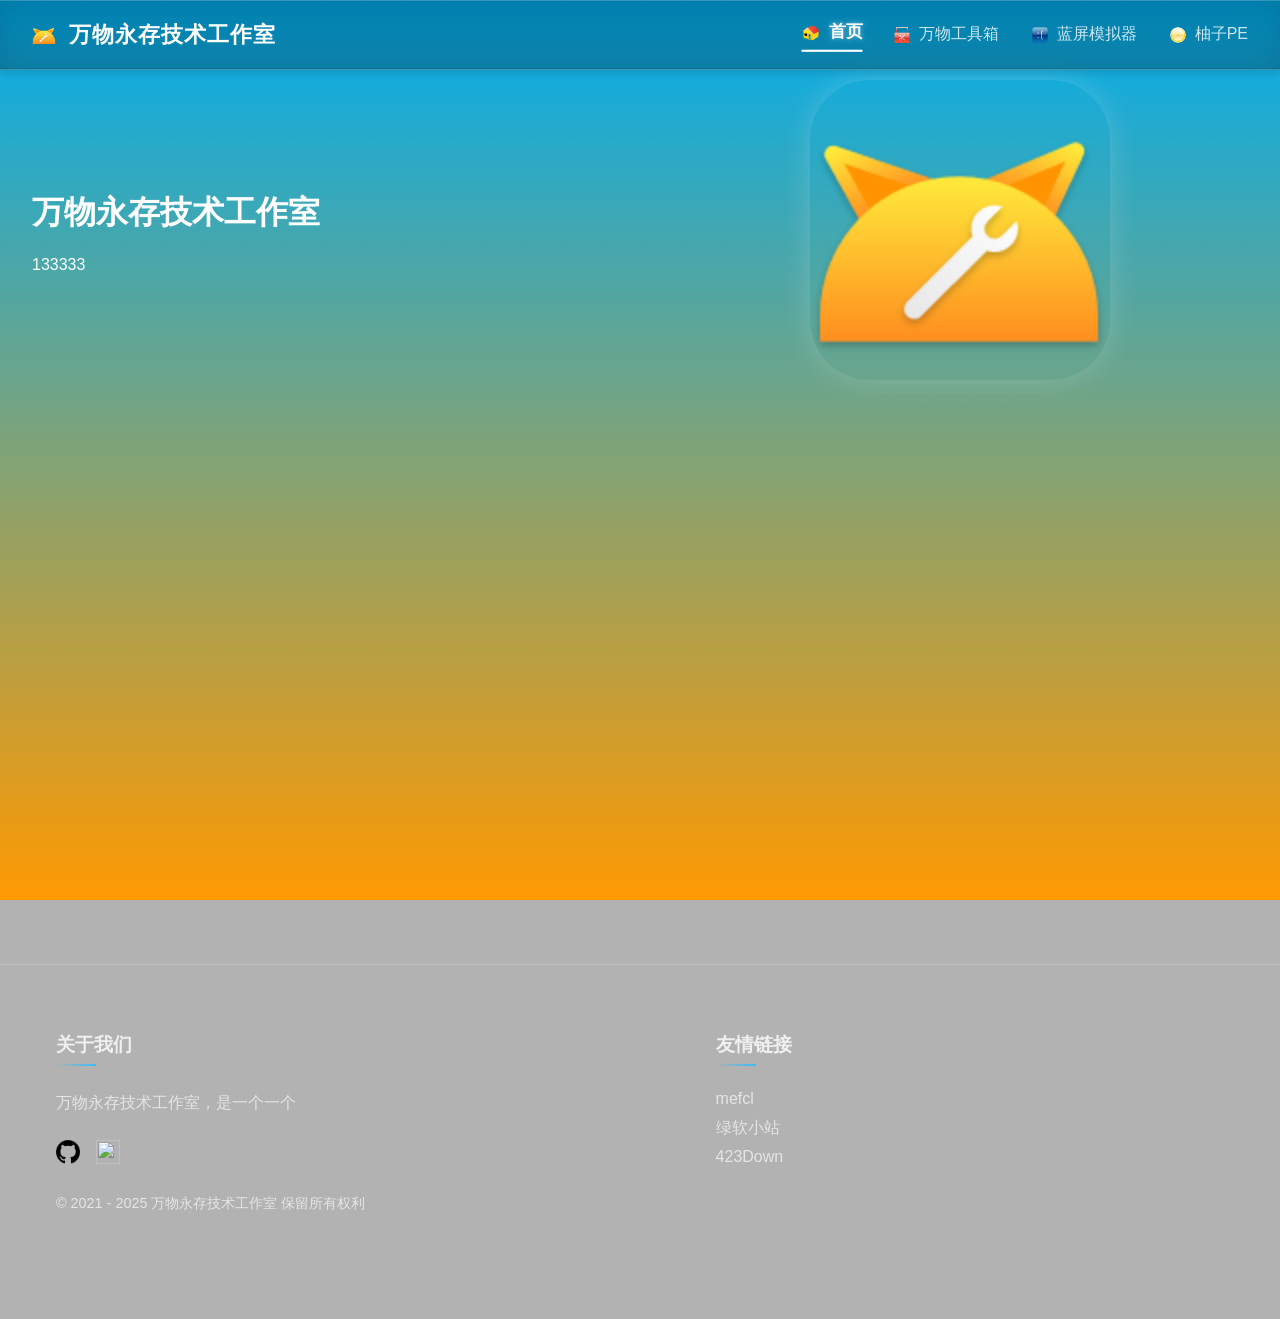
==== index.html @ 52adcca4 "Add files via upload" ====
<!DOCTYPE html>
<html lang="zh-CN">
<head>
    <meta charset="UTF-8">
    <meta name="viewport" content="width=device-width, initial-scale=1.0">
    <title>毛玻璃导航栏</title>
    <link rel="stylesheet" href="styles.css">
</head>
<body>
    <nav class="glass-navbar">
        <div class="logo">
            <img src="images/icons/elfts.png" class="logo-icon">
            <span>万物永存技术工作室</span>
        </div>
        <ul class="nav-links">
            <!-- 增加点击区域适配触控 -->
            <li><a href="#page1" data-page="page1" style="touch-action: manipulation;"><img src="images/icons/home.png" class="nav-icon">首页</a></li>
            <li><a href="#page2" data-page="page2" style="touch-action: manipulation;"><img src="images/icons/toolbox.png" class="nav-icon">万物工具箱</a></li>
            <li><a href="#page3" data-page="page3" style="touch-action: manipulation;"><img src="images/icons/bsod.png" class="nav-icon">蓝屏模拟器</a></li>
            <li><a href="#page4" data-page="page4" style="touch-action: manipulation;"><img src="images/icons/yzpe.png" class="nav-icon">柚子PE</a></li>
        </ul>
    </nav>

        <!-- 修改page1内容为工作室介绍并添加右侧logo -->
        <div class="page page1 active" style="background-image: url('images/home-bg.jpg');">
            <div class="studio-intro">
                <div class="intro-content">
                    <h1>万物永存技术工作室</h1>
                    <p>133333</p>
                </div>
                <div class="studio-logo">
                    <img src="images/icons/elfts.png" alt="工作室Logo" class="logo-image">
                </div>
            </div>
        </div>
        <div class="page page2">
            <div class="toolbox-container">
                <div class="download-section">
                    <div class="software-info">
                        <h3>万物工具箱</h3>
                        <p>一款可爱而帅气的工具箱</p>
                    </div>
                    <a href="#" class="download-btn" id="downloadTrigger">
                        <span>立即下载</span>
                    </a>
                </div>
                <div class="software-preview">
                    <img src="images/toolbox-ui.png" alt="软件界面预览">
                </div>
            </div>
            <!-- 新增功能介绍卡片 -->
            <div class="features-grid">
                <div class="feature-card">
                    <img src="images/icons/gj.png" alt="高性能" class="feature-icon">
                    <h4>实用工具</h4>
                    <p>一些实用的工具，看看能不能帮到你～</p>
                </div>
                <div class="feature-card">
                    <img src="images/icons/wj.png" alt="安全防护" class="feature-icon">
                    <h4>文件工具</h4>
                    <p>一些文件相关的工具~<</p>
                </div>
                <div class="feature-card">
                    <img src="images/icons/gj.png" alt="云端同步" class="feature-icon">
                    <h4>系统工具</h4>
                    <p>一些系统相关的工具～，但是这些工具可能会导致系统出意外！请谨慎使用哦</p>
                </div>
                <div class="feature-card">
                    <img src="images/icons/gj.png" alt="专业支持" class="feature-icon">
                    <h4>系统优化</h4>
                    <p>一些优化系统的工具，使你的系统更加流畅~</p>
                </div>
            </div>
        </div>
        <div class="page page3">
        </div>
        <div class="page page4">
        </div>

    <script src="script.js"></script>
</body>
<!-- 添加全新设计的页脚 -->
<footer class="footer">
    <div class="footer-content">
        <div class="footer-section about">
            <h3>关于我们</h3>
            <p>万物永存技术工作室，是一个一个</p>
            <div class="social-icons">
                <a href="https://github.com/ELFTS"><img src="images/icons/github.png"></a>
                <a href="#"><img src="images/icons/bili.png"></a>
            </div>
            <div class="copyright">
                <p>&copy; 2021 - 2025 万物永存技术工作室 保留所有权利</p>
            </div>
        </div>
        
        <div class="footer-section links">

        </div>
        
        <div class="footer-section products">
            <h3>友情链接</h3>
            <ul>
                <li><a href="https://www.mefcl.com/">mefcl</a></li>
                <li><a href="https://www.gndown.com/">绿软小站</a></li>
                <li><a href="https://www.423down.com/">423Down</a></li>
            </ul>
        </div>
        
        <div class="footer-section contact">

            </ul>
        </div>
    </div>
</footer>
<!-- 新增下载模态框 -->
<div class="modal-container" id="downloadModal">
    <div class="modal-overlay"></div>
    <div class="modal-content">
        <button class="modal-close" id="modalClose">&times;</button>
        <h3>选择下载方式</h3>
        <div class="download-options">
            <a href="https://github.com/ELFTS/wwgjx/releases" class="download-card">
                <img src="images/icons/github.png">
                <span>Github</span>
            </a>
            <a href="https://pan.hotpe.top/s/Jqztb" class="download-card">
                <img src="images/icons/HotPan.png">
                <span>HotPan</span>
            </a>
            <a href="https://www.123pan.com/s/feYlVv-FSDod" class="download-card">
                <img src="images/icons/123pan.png">
                <span>123云盘</span>
            </a>
            <!-- 新增下载卡片 -->
            <a href="https://www.alipan.com/s/7Pxhhbvh1U7" class="download-card">
                <img src="images/icons/ali.png">
                <span>阿里云盘</span>
            </a>
        </div>
    </div>
</div>
---- styles.css ----
body {
    margin: 0;
    min-height: 100vh;
    backdrop-filter: brightness(0.7);
    font-family: 'Segoe UI', sans-serif;
    color: #fff;
}

/* 页面容器样式 */
.pages {
    min-height: 100vh;
    padding-top: 0;
}

/* 页面基础样式 */
.page {
    display: none;
    padding: 2rem;
    backdrop-filter: brightness(0.95);
    min-height: 100vh; /* 添加最小高度适配屏幕 */
    background-size: cover; /* 统一背景图片尺寸 */
}

/* 修改main容器样式以适配背景 */
main {
    padding-top: 80px;
    backdrop-filter: brightness(0.95);
    min-height: calc(100vh - 80px); /* 移除底部padding计算 */
    overflow: hidden;
}

/* 不同页面背景设置 */
.page1 {
    background: url('images/home-bg.jpg') no-repeat center center fixed;
    background-size: cover;
}

.page2 {
    background: url('images/toolbox-bg.jpg') no-repeat center center fixed;
    background-size: cover;
}

.page3 {
    background: url('images/bsod-bg.jpg') no-repeat center center fixed;
    background-size: cover;
}

.page4 {
    background: url('images/yzpe-bg.jpg') no-repeat center center fixed;
    background-size: cover;
}

.page.active {
    display: block;
}

/* 修改导航栏基础样式 */
.glass-navbar {
    position: fixed;
    top: 0;
    left: 0;
    right: 0;
    z-index: 1000;
    padding: 1rem 2rem;
    display: flex;
    justify-content: space-between;
    align-items: center;
    backdrop-filter: blur(15px) brightness(1.1);
    -webkit-backdrop-filter: blur(15px);
    background: rgba(0, 0, 0, 0.3); /* 改为淡黑色背景 */
    border-bottom: 1px solid rgba(255, 255, 255, 0.2);
    box-shadow: 0 4px 6px rgba(0, 0, 0, 0.1), 
                inset 0 1px 0 rgba(255, 255, 255, 0.2),
                inset 0 -1px 0 rgba(0, 0, 0, 0.1);
    transition: all 0.3s ease;
}

.glass-navbar:hover {
    background: rgba(0, 0, 0, 0.4); /* 悬停时加深淡黑色 */
    box-shadow: 0 8px 16px rgba(0, 0, 0, 0.15),
                inset 0 1px 0 rgba(255, 255, 255, 0.2),
                inset 0 -1px 0 rgba(0, 0, 0, 0.1);
}

.nav-links {
    list-style: none;
    display: flex;
    gap: 2rem;
    margin: 0;
    padding: 0;
}

/* 调整导航项间距和高度 */
.nav-links li a {
    text-decoration: none;
    color: #ffffffcc;
    font-weight: 500;
    transition: all 0.3s ease;
    position: relative;
    padding: 0.5rem 0; /* 将垂直内边距从0.75rem减少到0.5rem */
    display: flex;
    align-items: center;
}

.nav-links li a::after {
    content: '';
    position: absolute;
    bottom: 0;
    left: 0;
    width: 0;
    height: 2px;
    background: #ffffff;
    transition: all 0.3s ease;
}

/* 新增导航图标样式 */
.nav-icon {
    width: 18px;
    height: 18px;
    margin-right: 8px;
}

/* 添加hover时的图标动画效果 */
.nav-links li a:hover .nav-icon {
    transform: scale(1.1) translateX(-2px);
}

/* 添加导航项选中状态样式 */
.nav-links li a.active,
.nav-links li a:target {
    color: #ffffff;
    font-weight: bold;
    text-shadow: 0 0 5px rgba(255,255,255,0.5);
    transform: scale(1.05) translateY(-2px);
}

/* 修正active状态的层级关系 */
.nav-links li a.active::after,
.nav-links li a:target::after {
    width: 100%;
}

/* 修改hover动画防止与active冲突 */
.nav-links li a:hover:not(.active) {
    color: #ffffff;
    transform: translateY(-2px);
}

.nav-links li a:hover::after {
    width: 100%;
}

/* 修改品牌LOGO样式以支持图标布局 */
.logo {
    display: flex;
    align-items: center;
    color: #ffffff;
    font-size: 1.4rem;
    font-weight: bold;
    letter-spacing: 1px;
    gap: 0.8rem; /* 控制图标与文字间距 */
}

/* 新增品牌图标样式 */
.logo-icon {
    width: 24px;
    height: 24px;
    object-fit: contain;
    transition: transform 0.3s ease;
}


/* 新增：复用玻璃导航栏样式 */
.footer {
    @extend .glass-navbar; /* 继承导航栏基础样式 */
    position: static; /* 取消固定定位 */
    padding: 2rem 2rem 4rem; /* 调整内边距适配内容 */
    border-top: 1px solid rgba(255, 255, 255, 0.2); /* 与导航栏保持一致 */
    box-shadow: none; /* 移除阴影避免重复 */
    backdrop-filter: blur(15px) brightness(1.1); /* 与导航栏保持一致 */
    background: transparent; /* 新增：使页脚背景透明 */
}

.footer-content {
    max-width: 1200px;
    margin: 0 auto;
    display: grid;
    grid-template-columns: repeat(4, 1fr);
    gap: 2rem;
}

.footer-section {
    padding: 1rem;
}

.footer-section h3 {
    color: #ffffffcc;
    font-size: 1.2rem;
    margin-bottom: 1.5rem;
    position: relative;
    padding-bottom: 0.5rem;
}

.footer-section h3::after {
    content: '';
    position: absolute;
    bottom: 0;
    left: 0;
    width: 40px;
    height: 2px;
    background: linear-gradient(90deg, transparent, #38bdf8);
}

.footer-section ul {
    list-style: none;
    padding: 0;
    margin: 0;
}

.footer-section li {
    margin: 0.6rem 0;
}

.footer-section a {
    color: #ffffffaa;
    text-decoration: none;
    transition: color 0.3s ease;
}

/* 修改页脚悬停效果 */
.footer-section a:hover {
    color: #38bdf8;
    transform: translateX(5px);
}

.about p {
    color: #ffffffaa;
    line-height: 1.6;
    margin-bottom: 1.5rem;
}

.social-icons {
    display: flex;
    gap: 1rem;
}

.social-icons img {
    width: 24px;
    height: 24px;
    object-fit: contain;
    transition: transform 0.3s ease;
}

.social-icons img:hover {
    transform: scale(1.2) rotate(10deg);
}

.copyright {
    margin-top: 1.5rem;
    color: #ffffff88;
    font-size: 0.9rem;
    white-space: nowrap; /* 新增：强制保持单行显示 */
}

/* 响应式优化调整 */
@media (max-width: 768px) {
    .copyright {
        margin-top: 1rem;
        font-size: 0.8rem;
    }
}

@media (max-width: 1024px) {
    .footer-content {
        grid-template-columns: repeat(2, 1fr);
    }
    
    .social-icons {
        margin-bottom: 1rem;
    }
}

@media (max-width: 640px) {
    .footer-content {
        grid-template-columns: 1fr;
    }
    
    .footer-section {
        padding: 0.5rem;
    }
    
    .social-icons {
        margin-top: 1rem;
    }
}

/* 修改页脚宽度控制方式 */

.toolbox-container {
    display: flex;
    flex-direction: row; /* 修改为水平排列 */
    justify-content: space-between;
    align-items: stretch;
    padding: 2rem 0;
    margin-top: 2rem;
}

.download-section {
    width: 45%; /* 保持原有宽度 */
    padding-right: 2rem;
    display: flex;
    flex-direction: column;
    justify-content: space-between;
    height: 100%; /* 添加高度适配 */
}

.software-preview {
    width: 55%; /* 保持原有宽度 */
    height: auto; /* 修改为自适应高度 */
    min-height: 300px; /* 添加最小高度 */
    overflow: hidden;
    border-radius: 12px;
    box-shadow: 0 8px 20px rgba(0,0,0,0.2);
}

/* 修改图片适配方式 */
.software-preview img {
    width: 100%;
    height: 100%;
    object-fit: cover; /* 改为cover模式填满容器 */
    border-radius: 12px; /* 增加圆角保持视觉统一 */
}

.software-info {
    width: 100%;
    margin-bottom: 2rem;
}

/* 修改软件信息文字颜色 */
.software-info h3 {
    font-size: 1.8rem;
    color: #fff; // 改为白色
    margin-bottom: 1rem;
}

.software-info p {
    font-size: 1.1rem;
    color: #e2e8f0; // 浅灰色替代原深灰
    line-height: 1.6;
}

/* 修改下载按钮样式，添加深红色渐变 */
.download-btn {
    /* 移除可能导致宽度自适应的属性 */
    white-space: nowrap; /* 禁止文字换行 */
    display: inline-block; /* 改用固定宽度显示 */
    width: auto; /* 明确宽度由内容决定 */
    padding: 1.4rem 1.2rem; /* 保持原有内边距 */
    background: linear-gradient(145deg, #e11d48, #b91c1c); /* 改为深红色渐变 */
    color: white;
    font-size: 1.3rem;
    font-weight: 700;
    border-radius: 12px;
    text-decoration: none;
    text-align: center;
    box-shadow: 
        0 4px 15px rgba(225,29,72,0.3), /* 调整阴影颜色 */
        inset 0 -2px 0 rgba(255,255,255,0.2);
    transition: all 0.3s ease-in-out;
    animation: gradientMove 4s ease-in-out infinite;
    background-size: 200% 200%;
    display: inline-flex; /* 支持图标布局 */
    align-items: center;
    justify-content: center;
    gap: 0.8rem; /* 图标与文字间距 */
}

/* 增强悬停效果 */
.download-btn:hover {
    transform: translateY(-5px) scale(1.03);
    box-shadow: 
        0 8px 20px rgba(225,29,72,0.4), /* 调整悬停阴影颜色 */
        inset 0 -2px 0 rgba(255,255,255,0.3);
    animation-play-state: paused;
}

/* 按下效果 */
.download-btn:active {
    transform: translateY(-1px) scale(0.99);
    box-shadow: 
        0 4px 12px rgba(225,29,72,0.3), /* 调整按下阴影颜色 */
        inset 0 -2px 0 rgba(255,255,255,0.2);
}

/* 移动端优化 */
@media (max-width: 768px) {
    .download-btn {
        font-size: 1.1rem;
        padding: 1.2rem 1rem;
    }
}

/* 新增功能卡片样式 */
.features-grid {
    display: grid;
    grid-template-columns: repeat(4, 1fr);
    gap: 2rem; /* 增加间距 */
    margin-top: 4rem;
    padding: 0 2rem;
}

.feature-card {
    background: rgba(255, 255, 255, 0.1);
    backdrop-filter: blur(10px);
    border-radius: 16px; /* 增加圆角 */
    padding: 2rem 1.5rem; /* 调整内边距 */
    border: 2px solid transparent;
    box-shadow: 
        0 4px 15px rgba(0, 0, 0, 0.15),
        inset 0 0 0 1px rgba(255, 255, 255, 0.05);
    transition: all 0.4s ease;
    transform: translateY(0);
    animation: float 6s ease-in-out infinite;
}

.feature-card:hover {
    transform: translateY(-8px) scale(1.02);
    background: rgba(255, 255, 255, 0.15);
    border-color: rgba(255,255,255,0.2);
    box-shadow: 
        0 12px 24px rgba(0, 0, 0, 0.2),
        inset 0 0 0 1px rgba(255,255,255,0.1);
    animation-play-state: paused;
}

/* 新增浮动动画 */
@keyframes float {
    0%, 100% { transform: translateY(0); }
    50% { transform: translateY(-3px); }
}

/* 增强功能卡片图标效果 */
.feature-icon {
    width: 60px;
    height: 60px;
    margin-bottom: 1.2rem;
    object-fit: contain;
    transition: transform 0.4s ease;
}

.feature-card:hover .feature-icon {
    transform: rotate(15deg) scale(1.1);
}

/* 优化下载卡片样式 */
.download-card {
    display: flex;
    flex-direction: column;
    align-items: center;
    padding: 2.2rem 1.2rem;
    border-radius: 20px;
    background: rgba(255, 255, 255, 0.08);
    transition: all 0.5s ease;
    border: 2px solid transparent;
    box-shadow: 
        0 8px 20px rgba(0,0,0,0.15),
        inset 0 0 0 1px rgba(255,255,255,0.05);
}

.download-card:hover {
    background: rgba(255, 255, 255, 0.12);
    border-color: rgba(255,255,255,0.25);
    transform: translateY(-6px) scale(1.03);
    box-shadow: 
        0 15px 30px rgba(0,0,0,0.25),
        inset 0 0 0 1px rgba(255,255,255,0.1);
}

/* 新增模态框阴影主题 */
.modal-container {
    position: fixed;
    top: -100%;
    left: 0;
    right: 0;
    bottom: 0;
    z-index: 9999;
    display: flex;
    justify-content: center;
    align-items: flex-start; /* 改为顶部对齐 */
    perspective: 1000px;
    opacity: 0;
    visibility: hidden;
    transition: all 0.6s cubic-bezier(0.16, 1, 0.3, 1);
}

.modal-container.active {
    top: 0;
    opacity: 1;
    visibility: visible;
}

.modal-overlay {
    position: absolute;
    top: 0;
    left: 0;
    right: 0;
    bottom: 0;
    background: linear-gradient(135deg, rgba(0,0,0,0.6) 0%, rgba(0,0,0,0.8) 100%);
    backdrop-filter: blur(10px);
}

.modal-content {
    position: relative;
    background: rgba(255, 255, 255, 0.08);
    border-radius: 20px;
    padding: 3rem;
    width: 90%;
    max-width: 700px;
    box-shadow: 0 30px 60px rgba(0,0,0,0.3);
    transform: translateY(20px) scale(0.95);
    opacity: 0;
    transition: all 0.6s cubic-bezier(0.16, 1, 0.3, 1);
}

.modal-container.active .modal-content {
    transform: translateY(0) scale(1);
    opacity: 1;
}



.modal-content:hover {
    animation: pulse 2s infinite;
}

/* 改进关闭按钮样式 */
.modal-close {
    position: absolute;
    top: 1.5rem;
    right: 1.5rem;
    font-size: 2.2rem;
    background: rgba(255,255,255,0.1);
    border: none;
    color: #fff;
    width: 40px;
    height: 40px;
    border-radius: 50%;
    display: flex;
    align-items: center;
    justify-content: center;
    cursor: pointer;
    transition: all 0.3s ease;
}

.modal-close:hover {
    background: rgba(255,255,255,0.2);
    transform: rotate(90deg) scale(1.1);
}

/* 优化下载卡片样式 */
.download-options {
    display: grid;
    grid-template-columns: repeat(auto-fit, minmax(160px, 1fr));
    gap: 2rem;
    margin-top: 2.5rem;
}

.download-card {
    display: flex;
    flex-direction: column;
    align-items: center;
    padding: 1.8rem 1rem;
    border-radius: 16px;
    background: rgba(255, 255, 255, 0.08);
    transition: all 0.4s ease;
    border: 2px solid transparent;
}

.download-card:hover {
    background: rgba(255, 255, 255, 0.12);
    border-color: rgba(255,255,255,0.2);
    transform: translateY(-5px);
    box-shadow: 0 15px 30px rgba(0,0,0,0.2);
}

.download-card img {
    width: 56px;
    height: 56px;
    margin-bottom: 1rem;
    transition: transform 0.4s ease;
}

.download-card:hover img {
    transform: rotate(10deg) scale(1.1);
}

.download-card span {
    font-size: 1.1rem;
    font-weight: 500;
    color: #fff;
    transition: color 0.3s ease;
}

.download-card:hover span {
    color: #4ade80;
}

/* 新增响应式优化 */
@media (max-width: 640px) {
    .modal-content {
        padding: 2rem 1.5rem;
        border-radius: 16px;
    }
    
    .download-card span {
        font-size: 1rem;
    }
}

@media (max-width: 1200px) {
    .features-grid {
        grid-template-columns: repeat(2, 1fr);
    }
}

@media (max-width: 768px) {
    .features-grid {
        grid-template-columns: 1fr;
    }
    .features-grid {
        padding: 0 1rem;
    }
}

/* 新增工作室介绍样式 */
.studio-intro {
    display: flex;
    justify-content: space-between;
    align-items: center;
    gap: 4rem;
    padding: 3rem 0;
}

.intro-content {
    flex: 1;
    max-width: 600px;
}

.features-list {
    list-style: none;
    padding-left: 1.2rem;
    margin-top: 1.5rem;
}

.features-list li {
    margin-bottom: 0.8rem;
    color: #e2e8f0;
    font-size: 1.1rem;
    position: relative;
}

.features-list li::before {
    content: '✨';
    position: absolute;
    left: -1.2rem;
    top: -0.2rem;
    font-size: 1.2rem;
}

.studio-logo {
    flex: 1;
    display: flex;
    justify-content: center;
    align-items: center;
}

.logo-image {
    width: 300px;
    height: 300px;
    object-fit: contain;
    border-radius: 20%;
    box-shadow: 0 0 30px rgba(255, 255, 255, 0.2);
    transition: transform 0.6s ease-in-out;
}

.logo-image:hover {
    transform: rotate(360deg) scale(1.1);
}

@media (max-width: 768px) {
    .studio-intro {
        flex-direction: column;
        text-align: center;
        gap: 2rem;
    }
    
    .studio-logo {
        order: -1;
    }
}

/* 新增禁止滚动样式 */
html.no-scroll, body.no-scroll {
    overflow: hidden !important;
    height: 100% !important;
    width: 100% !important;
}

/* 新增全局背景覆盖样式 */
html, body {
    background: url('images/home-bg.jpg') no-repeat center center fixed; /* 统一背景图片 */
    background-size: cover;
}

@media (max-width: 768px) {
    .glass-navbar {
        padding: 0.8rem 1.5rem;
        flex-direction: column;
        align-items: flex-start;
    }
    
    .logo {
        font-size: 1.2rem;
        margin-bottom: 1rem;
    }
    
    .logo-icon {
        width: 20px;
        height: 20px;
    }
    
    .nav-links {
        flex-direction: column;
        gap: 0.8rem;
        width: 100%;
    }
    
    .nav-links li a {
        padding: 0.4rem 0;
        font-size: 1rem;
    }
    
    .nav-icon {
        width: 16px;
        height: 16px;
        margin-right: 6px;
    }
}

@media (max-width: 480px) {
    .glass-navbar {
        padding: 0.6rem 1rem;
    }
    
    .logo {
        gap: 0.5rem;
    }
    
    .nav-links li a {
        font-size: 0.9rem;
    }
}
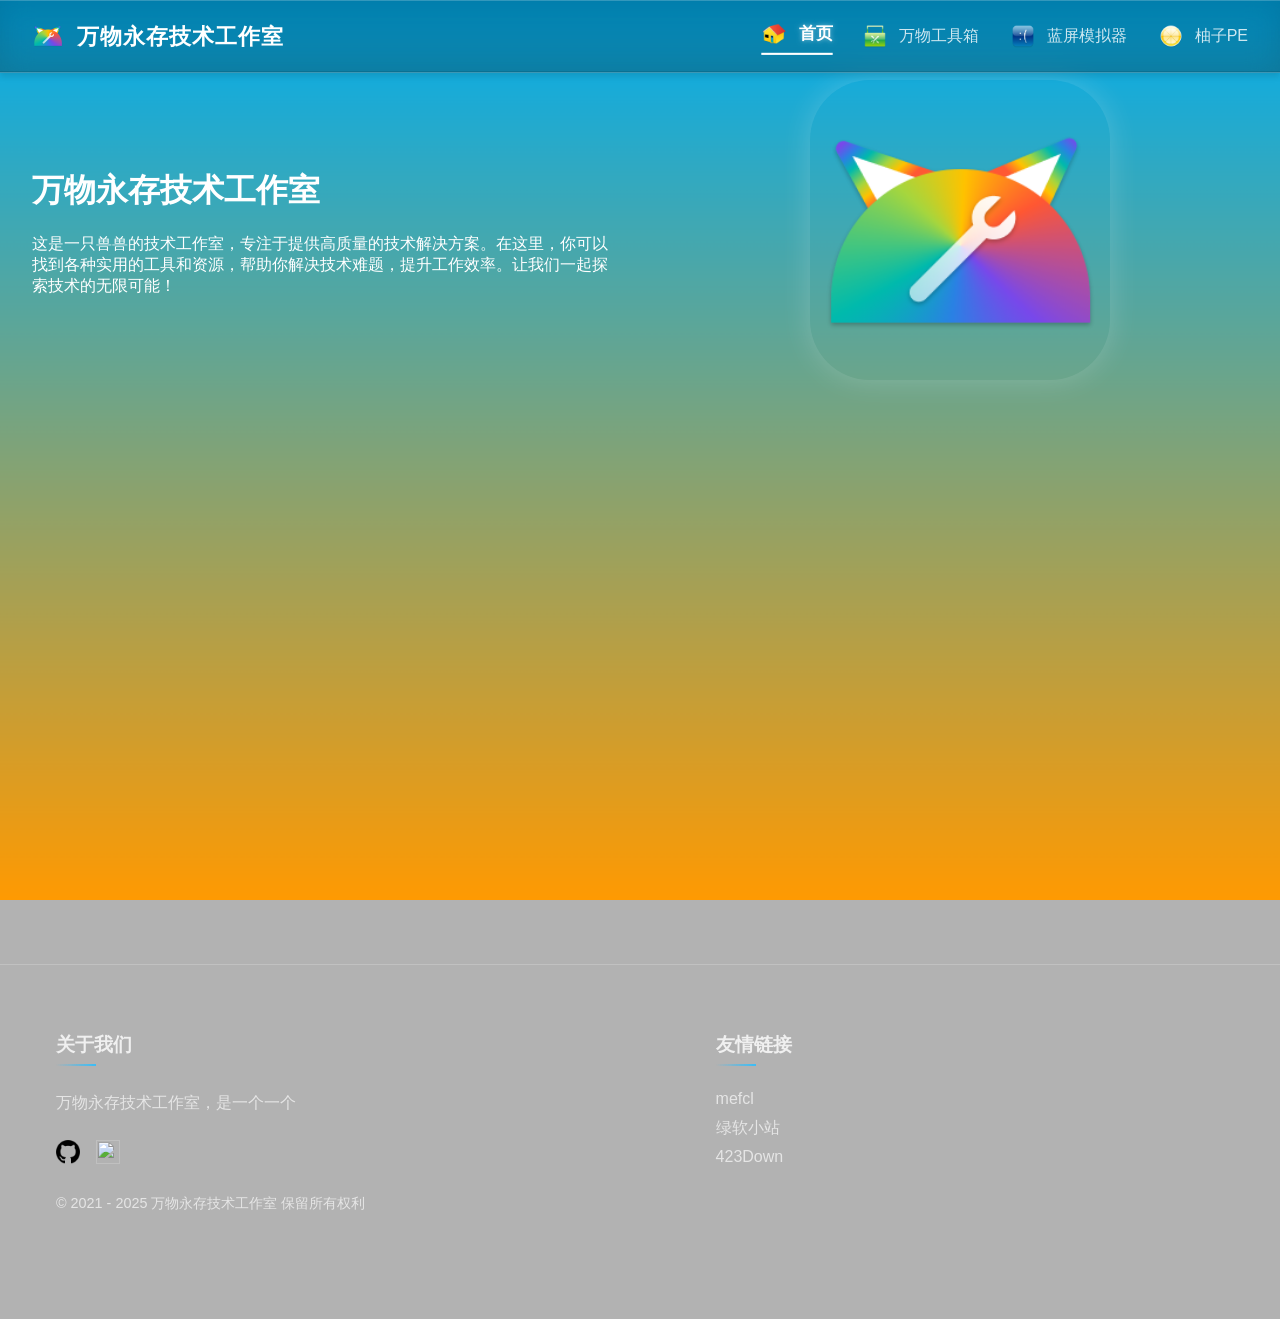
==== commit ca1c02b3: "Add files via upload" ====
--- a/index.html
+++ b/index.html
@@ -3,7 +3,7 @@
 <head>
     <meta charset="UTF-8">
     <meta name="viewport" content="width=device-width, initial-scale=1.0">
-    <title>毛玻璃导航栏</title>
+    <title>万物永存技术工作室</title>
     <link rel="stylesheet" href="styles.css">
 </head>
 <body>
@@ -14,39 +14,36 @@
         </div>
         <ul class="nav-links">
             <!-- 增加点击区域适配触控 -->
-            <li><a href="#page1" data-page="page1" style="touch-action: manipulation;"><img src="images/icons/home.png" class="nav-icon">首页</a></li>
-            <li><a href="#page2" data-page="page2" style="touch-action: manipulation;"><img src="images/icons/toolbox.png" class="nav-icon">万物工具箱</a></li>
-            <li><a href="#page3" data-page="page3" style="touch-action: manipulation;"><img src="images/icons/bsod.png" class="nav-icon">蓝屏模拟器</a></li>
-            <li><a href="#page4" data-page="page4" style="touch-action: manipulation;"><img src="images/icons/yzpe.png" class="nav-icon">柚子PE</a></li>
+            <li><a href="#home" data-page="home" style="touch-action: manipulation;"><img src="images/icons/home.png" class="nav-icon">首页</a></li>
+            <li><a href="#toolbox" data-page="toolbox" style="touch-action: manipulation;"><img src="images/icons/toolbox.png" class="nav-icon">万物工具箱</a></li>
+            <li><a href="#bsod" data-page="bsod" style="touch-action: manipulation;"><img src="images/icons/bsod.png" class="nav-icon">蓝屏模拟器</a></li>
+            <li><a href="#yzpe" data-page="yzpe" style="touch-action: manipulation;"><img src="images/icons/yzpe.png" class="nav-icon">柚子PE</a></li>
         </ul>
     </nav>
 
-        <!-- 修改page1内容为工作室介绍并添加右侧logo -->
-        <div class="page page1 active" style="background-image: url('images/home-bg.jpg');">
+        <div class="page home active" style="background-image: url('images/home-bg.jpg');">
             <div class="studio-intro">
                 <div class="intro-content">
                     <h1>万物永存技术工作室</h1>
-                    <p>133333</p>
+                    <p>这是一只兽兽的技术工作室，专注于提供高质量的技术解决方案。在这里，你可以找到各种实用的工具和资源，帮助你解决技术难题，提升工作效率。让我们一起探索技术的无限可能！</p>
                 </div>
                 <div class="studio-logo">
                     <img src="images/icons/elfts.png" alt="工作室Logo" class="logo-image">
                 </div>
             </div>
         </div>
-        <div class="page page2">
+        <div class="page toolbox">
             <div class="toolbox-container">
-                <div class="download-section">
-                    <div class="software-info">
-                        <h3>万物工具箱</h3>
-                        <p>一款可爱而帅气的工具箱</p>
-                    </div>
-                    <a href="#" class="download-btn" id="downloadTrigger">
-                        <span>立即下载</span>
-                    </a>
+                <div class="software-info">
+                    <h3>万物工具箱</h3>
+                    <p>一款可爱而帅气的工具箱</p>
                 </div>
                 <div class="software-preview">
-                    <img src="images/toolbox-ui.png" alt="软件界面预览">
+                    <img src="images/toolbox-ui.png" alt="软件界面预览" style="width: 100%; height: auto;">
                 </div>
+                <a href="#" class="download-btn" id="downloadTrigger">
+                    <span>立即下载</span>
+                </a>
             </div>
             <!-- 新增功能介绍卡片 -->
             <div class="features-grid">
@@ -72,9 +69,11 @@
                 </div>
             </div>
         </div>
-        <div class="page page3">
+        <div class="page bsod">
+        <br><br>敬请期待
         </div>
-        <div class="page page4">
+        <div class="page yzpe">
+            <br><br>敬请期待
         </div>
 
     <script src="script.js"></script>
--- a/styles.css
+++ b/styles.css
@@ -30,22 +30,22 @@
 }
 
 /* 不同页面背景设置 */
-.page1 {
+.home {
     background: url('images/home-bg.jpg') no-repeat center center fixed;
     background-size: cover;
 }
 
-.page2 {
+.toolbox {
     background: url('images/toolbox-bg.jpg') no-repeat center center fixed;
     background-size: cover;
 }
 
-.page3 {
+.bsod {
     background: url('images/bsod-bg.jpg') no-repeat center center fixed;
     background-size: cover;
 }
 
-.page4 {
+.yzpe {
     background: url('images/yzpe-bg.jpg') no-repeat center center fixed;
     background-size: cover;
 }
@@ -115,9 +115,9 @@
 
 /* 新增导航图标样式 */
 .nav-icon {
-    width: 18px;
-    height: 18px;
-    margin-right: 8px;
+    width: 24px; /* 增加宽度 */
+    height: 24px; /* 增加高度 */
+    margin-right: 12px; /* 调整文字间距 */
 }
 
 /* 添加hover时的图标动画效果 */
@@ -163,8 +163,8 @@
 
 /* 新增品牌图标样式 */
 .logo-icon {
-    width: 24px;
-    height: 24px;
+    width: 32px; /* 从24px增大到32px */
+    height: 32px; /* 从24px增大到32px */
     object-fit: contain;
     transition: transform 0.3s ease;
 }
@@ -298,37 +298,47 @@
 
 .toolbox-container {
     display: flex;
-    flex-direction: row; /* 修改为水平排列 */
-    justify-content: space-between;
-    align-items: stretch;
+    flex-direction: column;
+    align-items: center;
+    justify-content: center;
     padding: 2rem 0;
-    margin-top: 2rem;
-}
-
-.download-section {
-    width: 45%; /* 保持原有宽度 */
-    padding-right: 2rem;
-    display: flex;
-    flex-direction: column;
-    justify-content: space-between;
-    height: 100%; /* 添加高度适配 */
-}
-
+    gap: 2rem;
+    width: 100%;
+}
+
+.software-info {
+    width: 100%;
+    text-align: center;
+    margin: 0;
+}
+
+/* 修改软件截图容器样式 */
 .software-preview {
-    width: 55%; /* 保持原有宽度 */
-    height: auto; /* 修改为自适应高度 */
-    min-height: 300px; /* 添加最小高度 */
+    width: 100%;
+    max-width: 650px; /* 从600px提升至650px */
+    height: auto;
+    min-height: 270px; /* 按比例调整最小高度 */
     overflow: hidden;
     border-radius: 12px;
     box-shadow: 0 8px 20px rgba(0,0,0,0.2);
-}
-
-/* 修改图片适配方式 */
-.software-preview img {
-    width: 100%;
-    height: 100%;
-    object-fit: cover; /* 改为cover模式填满容器 */
-    border-radius: 12px; /* 增加圆角保持视觉统一 */
+    margin: 0 auto;
+    display: flex;
+    justify-content: center;
+    align-items: center;
+}
+
+@media (max-width: 768px) {
+    .software-preview {
+        max-width: 85%; /* 从80%提升至85% */
+        min-height: 220px; /* 调整对应高度 */
+    }
+}
+
+@media (max-width: 480px) {
+    .software-preview {
+        max-width: 95%; /* 从90%提升至95% */
+        min-height: 200px; /* 调整对应高度 */
+    }
 }
 
 .software-info {
@@ -349,14 +359,16 @@
     line-height: 1.6;
 }
 
-/* 修改下载按钮样式，添加深红色渐变 */
+/* 修改下载按钮样式，增加宽度 */
 .download-btn {
-    /* 移除可能导致宽度自适应的属性 */
-    white-space: nowrap; /* 禁止文字换行 */
-    display: inline-block; /* 改用固定宽度显示 */
-    width: auto; /* 明确宽度由内容决定 */
-    padding: 1.4rem 1.2rem; /* 保持原有内边距 */
-    background: linear-gradient(145deg, #e11d48, #b91c1c); /* 改为深红色渐变 */
+    /* 添加文字阴影 */
+    text-shadow: 1px 1px 2px rgba(0, 0, 0, 0.5);
+    /* 原有样式保持不变 */
+    white-space: nowrap;
+    display: inline-block;
+    width: auto;
+    padding: 1.4rem 2rem; /* 将左右内边距从1.2rem增加到2rem */
+    background: linear-gradient(145deg, #ffc0cb, #ffdab9, #fffac8, #ccffcc, #add8e6, #d8b0d0, #f8bbd0);
     color: white;
     font-size: 1.3rem;
     font-weight: 700;
@@ -364,31 +376,46 @@
     text-decoration: none;
     text-align: center;
     box-shadow: 
-        0 4px 15px rgba(225,29,72,0.3), /* 调整阴影颜色 */
+        0 4px 15px rgba(255, 255, 255, 0.2),
         inset 0 -2px 0 rgba(255,255,255,0.2);
     transition: all 0.3s ease-in-out;
-    animation: gradientMove 4s ease-in-out infinite;
+    animation: gradientMove 3s ease-in-out infinite;
     background-size: 200% 200%;
-    display: inline-flex; /* 支持图标布局 */
+    display: inline-flex;
     align-items: center;
     justify-content: center;
-    gap: 0.8rem; /* 图标与文字间距 */
+    gap: 0.8rem;
+}
+
+/* 调整移动端适配宽度 */
+@media (max-width: 768px) {
+    .download-btn {
+        padding: 1.2rem 1.5rem; /* 移动端从1rem增加到1.5rem */
+        font-size: 1.2rem; /* 微调字体大小保持比例 */
+    }
 }
 
 /* 增强悬停效果 */
 .download-btn:hover {
     transform: translateY(-5px) scale(1.03);
     box-shadow: 
-        0 8px 20px rgba(225,29,72,0.4), /* 调整悬停阴影颜色 */
+        0 8px 20px rgba(255, 255, 255, 0.3), /* 悬停时增加阴影透明度 */
         inset 0 -2px 0 rgba(255,255,255,0.3);
     animation-play-state: paused;
+}
+
+/* 添加关键帧动画 */
+@keyframes gradientMove {
+    0% {background-position: 0% 50%;}
+    50% {background-position: 100% 50%;}
+    100% {background-position: 0% 50%;}
 }
 
 /* 按下效果 */
 .download-btn:active {
     transform: translateY(-1px) scale(0.99);
     box-shadow: 
-        0 4px 12px rgba(225,29,72,0.3), /* 调整按下阴影颜色 */
+        0 4px 12px rgba(16,185,129,0.3), /* 调整按下阴影颜色 */
         inset 0 -2px 0 rgba(255,255,255,0.2);
 }
 
@@ -725,8 +752,8 @@
     }
     
     .logo-icon {
-        width: 20px;
-        height: 20px;
+        width: 28px; /* 从20px增大到28px */
+        height: 28px;
     }
     
     .nav-links {
@@ -756,6 +783,11 @@
         gap: 0.5rem;
     }
     
+    .logo-icon {
+        width: 24px; /* 从16px增大到24px */
+        height: 24px;
+    }
+    
     .nav-links li a {
         font-size: 0.9rem;
     }
